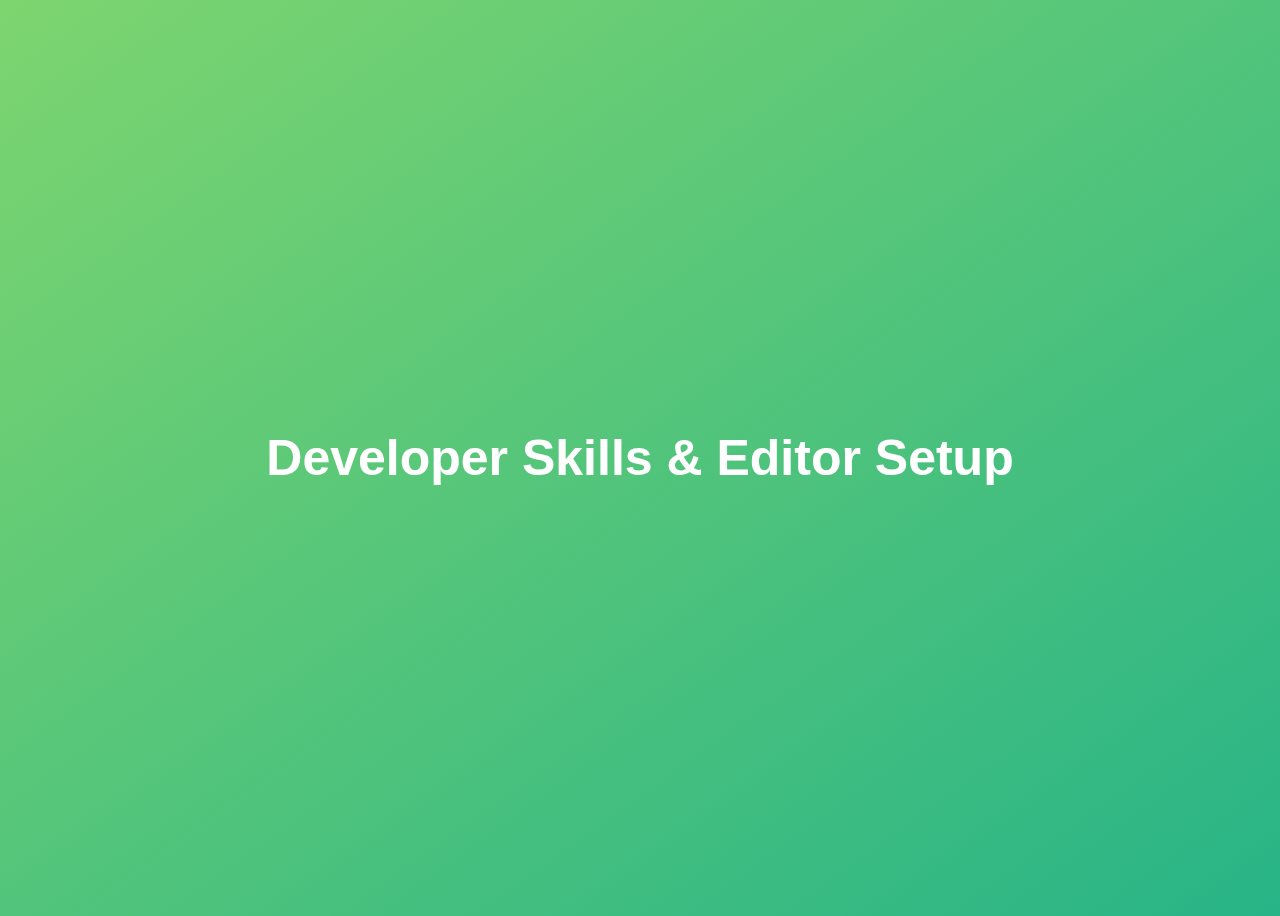
==== 03-Developers-Skills/index.html @ 063c0fea "DevelopersSkills c1" ====
<!DOCTYPE html>
<html lang="en">
  <head>
    <meta charset="UTF-8" />
    <meta name="viewport" content="width=device-width, initial-scale=1.0" />
    <meta http-equiv="X-UA-Compatible" content="ie=edge" />
    <title>Developer Skills & Editor Setup</title>
    <style>
      body {
        height: 100vh;
        display: flex;
        align-items: center;
        background: linear-gradient(to top left, #28b487, #7dd56f);
      }
      h1 {
        font-family: sans-serif;
        font-size: 50px;
        line-height: 1.3;
        width: 100%;
        padding: 30px;
        text-align: center;
        color: white;
      }
    </style>
  </head>
  <body>
    <h1>Developer Skills & Editor Setup</h1>
    <script src="script.js"></script>
  </body>
</html>
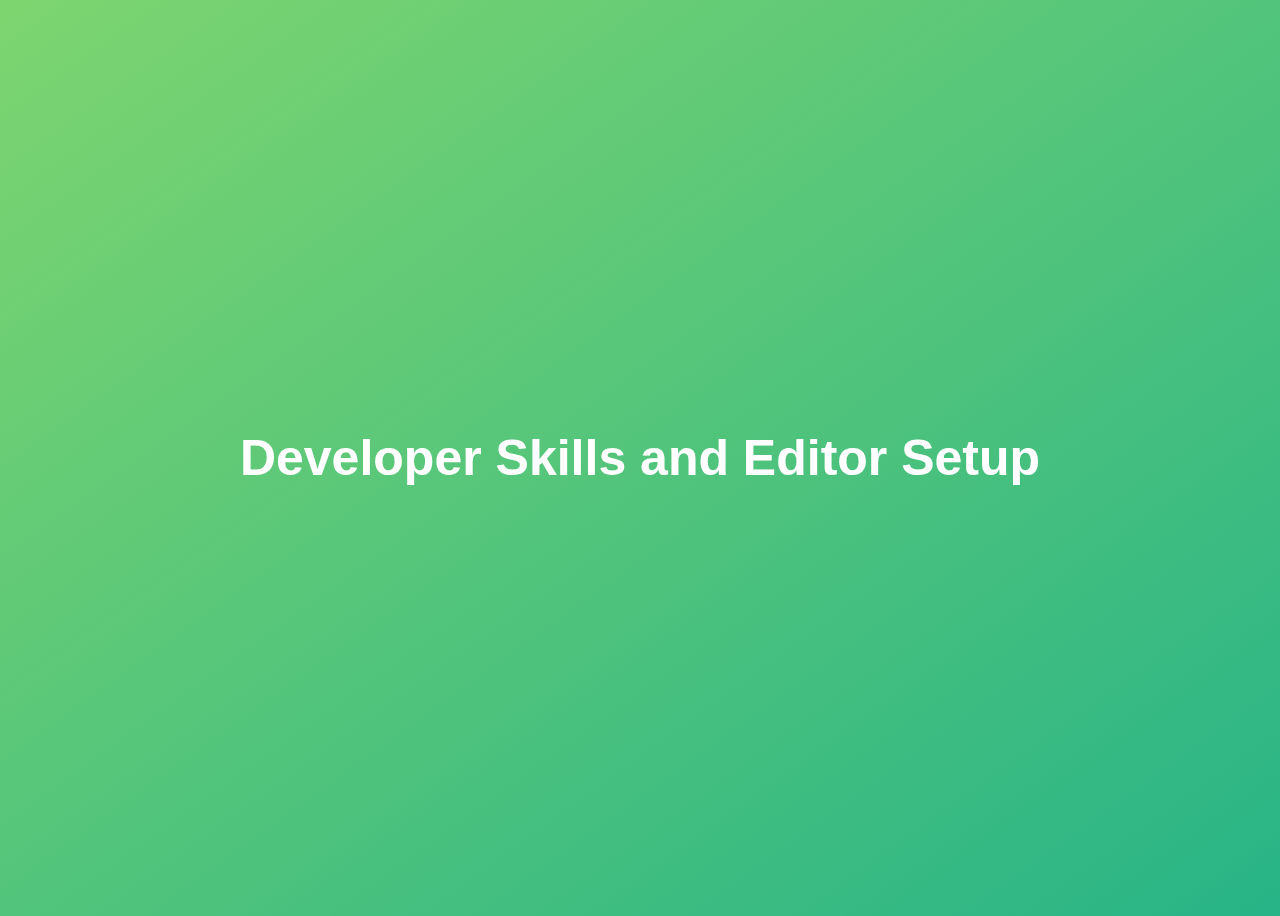
==== commit 8d197d9f: "DevelopersSkills c3 finalcommit" ====
--- a/03-Developers-Skills/index.html
+++ b/03-Developers-Skills/index.html
@@ -24,7 +24,7 @@
     </style>
   </head>
   <body>
-    <h1>Developer Skills & Editor Setup</h1>
+    <h1>Developer Skills and Editor Setup</h1>
     <script src="script.js"></script>
   </body>
 </html>
